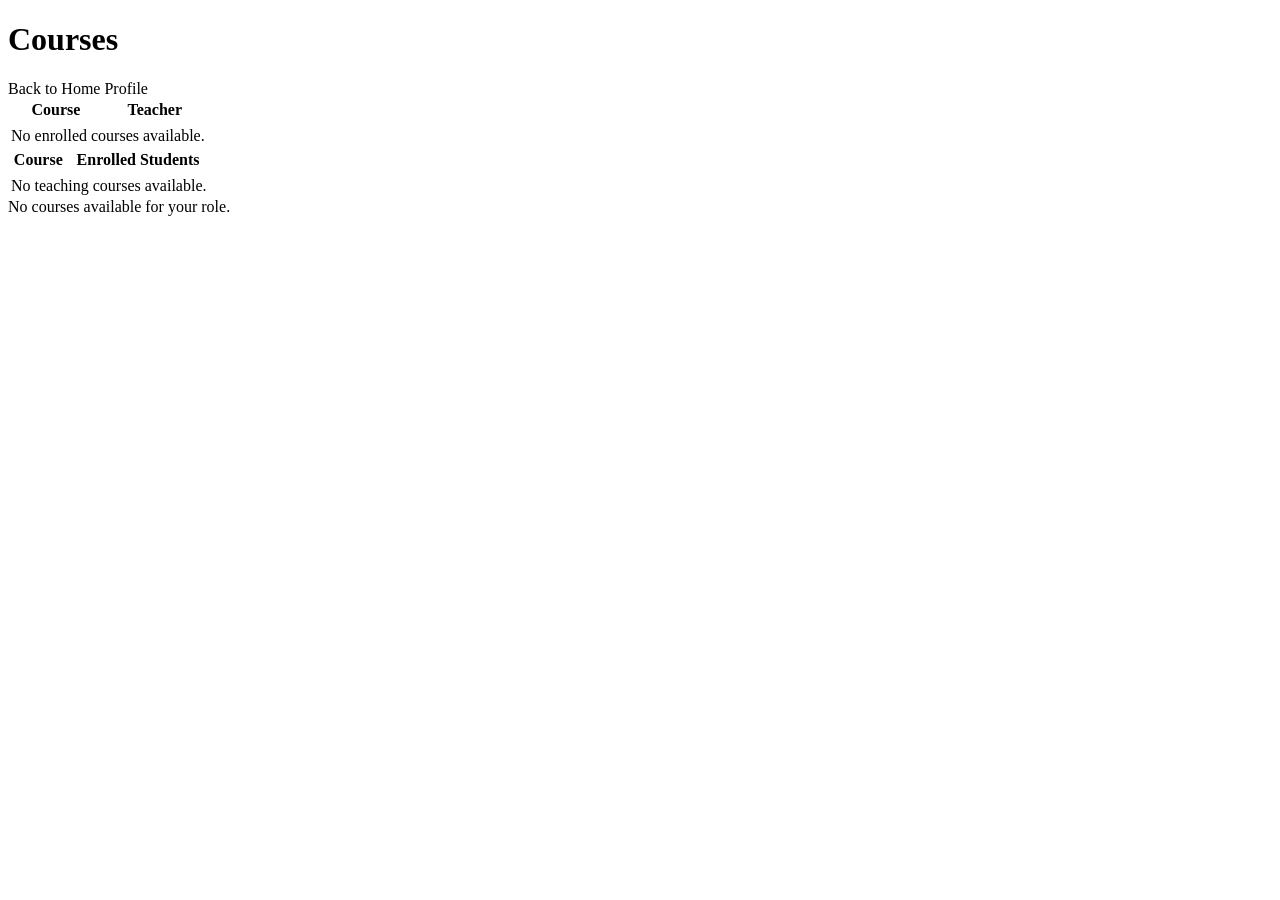
==== src/main/resources/templates/courses.html @ ca024d9e "feat: added UI/UX components" ====
<!DOCTYPE html>
<html lang="en" xmlns:th="http://www.thymeleaf.org">
<head>
    <meta charset="UTF-8">
    <meta name="viewport" content="width=device-width, initial-scale=1.0">
    <title>Courses</title>
    <link rel="stylesheet" th:href="@{/css/app.css}">
</head>
<body>
<div class="container">
    <div class="card">
        <h1>Courses</h1>
        <div class="actions">
            <a class="btn secondary" th:href="@{/home}">Back to Home</a>
            <a class="btn" th:href="@{/profile}">Profile</a>
        </div>

        <table th:if="${isStudent}">
            <thead>
            <tr>
                <th>Course</th>
                <th>Teacher</th>
            </tr>
            </thead>
            <tbody>
            <tr th:each="course : ${dashboard.studentCourses}">
                <td th:text="${course.courseName}"></td>
                <td th:text="${course.teacherName}"></td>
            </tr>
            <tr th:if="${#lists.isEmpty(dashboard.studentCourses)}">
                <td colspan="2">No enrolled courses available.</td>
            </tr>
            </tbody>
        </table>

        <table th:if="${isTeacher}">
            <thead>
            <tr>
                <th>Course</th>
                <th>Enrolled Students</th>
            </tr>
            </thead>
            <tbody>
            <tr th:each="course : ${dashboard.teacherCourses}">
                <td th:text="${course.courseName}"></td>
                <td th:text="${course.enrolledStudents}"></td>
            </tr>
            <tr th:if="${#lists.isEmpty(dashboard.teacherCourses)}">
                <td colspan="2">No teaching courses available.</td>
            </tr>
            </tbody>
        </table>

        <div th:if="${!isStudent and !isTeacher}" class="message">No courses available for your role.</div>
    </div>
</div>
</body>
</html>
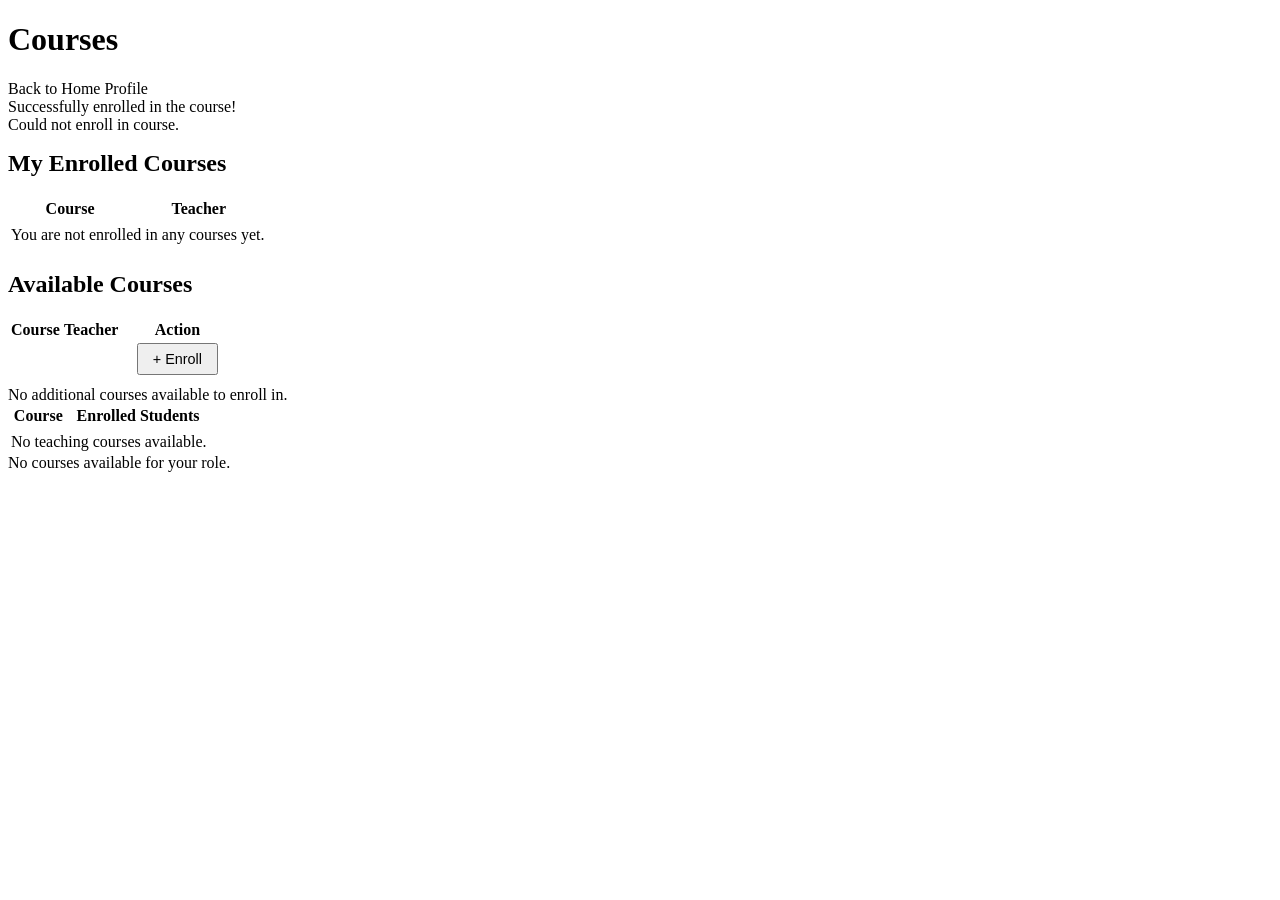
==== commit 4f55fb15: "feat: added a feature for the student to enroll to courses" ====
--- a/src/main/resources/templates/courses.html
+++ b/src/main/resources/templates/courses.html
@@ -15,24 +15,59 @@
             <a class="btn" th:href="@{/profile}">Profile</a>
         </div>
 
-        <table th:if="${isStudent}">
-            <thead>
-            <tr>
-                <th>Course</th>
-                <th>Teacher</th>
-            </tr>
-            </thead>
-            <tbody>
-            <tr th:each="course : ${dashboard.studentCourses}">
-                <td th:text="${course.courseName}"></td>
-                <td th:text="${course.teacherName}"></td>
-            </tr>
-            <tr th:if="${#lists.isEmpty(dashboard.studentCourses)}">
-                <td colspan="2">No enrolled courses available.</td>
-            </tr>
-            </tbody>
-        </table>
+        <div th:if="${enrolled}" class="message success">Successfully enrolled in the course!</div>
+        <div th:if="${enrollError}" class="message error" th:text="${enrollErrorMsg != null ? enrollErrorMsg : 'Could not enroll in course.'}">Could not enroll in course.</div>
 
+        <!-- Enrolled Courses (Student) -->
+        <div th:if="${isStudent}">
+            <h2 style="margin-top: 16px;">My Enrolled Courses</h2>
+            <table>
+                <thead>
+                <tr>
+                    <th>Course</th>
+                    <th>Teacher</th>
+                </tr>
+                </thead>
+                <tbody>
+                <tr th:each="course : ${dashboard.studentCourses}">
+                    <td th:text="${course.courseName}"></td>
+                    <td th:text="${course.teacherName}"></td>
+                </tr>
+                <tr th:if="${#lists.isEmpty(dashboard.studentCourses)}">
+                    <td colspan="2">You are not enrolled in any courses yet.</td>
+                </tr>
+                </tbody>
+            </table>
+
+            <!-- Available Courses to Enroll -->
+            <h2 style="margin-top: 24px;">Available Courses</h2>
+            <table th:if="${not #lists.isEmpty(availableCourses)}">
+                <thead>
+                <tr>
+                    <th>Course</th>
+                    <th>Teacher</th>
+                    <th style="text-align: center; width: 110px;">Action</th>
+                </tr>
+                </thead>
+                <tbody>
+                <tr th:each="course : ${availableCourses}">
+                    <td th:text="${course.name()}"></td>
+                    <td th:text="${course.teacherName()}"></td>
+                    <td style="text-align: center;">
+                        <form th:action="@{/courses/{id}/enroll(id=${course.id()})}" method="post" style="margin:0;">
+                            <input type="hidden" th:name="${_csrf.parameterName}" th:value="${_csrf.token}">
+                            <button type="submit" class="btn" style="margin:0; padding: 6px 14px; font-size: 0.9rem;">+ Enroll</button>
+                        </form>
+                    </td>
+                </tr>
+                </tbody>
+            </table>
+            <div th:if="${#lists.isEmpty(availableCourses)}" class="message" style="margin-top:8px;">
+                No additional courses available to enroll in.
+            </div>
+        </div>
+
+        <!-- Teacher view -->
         <table th:if="${isTeacher}">
             <thead>
             <tr>
@@ -56,4 +91,3 @@
 </div>
 </body>
 </html>
-
